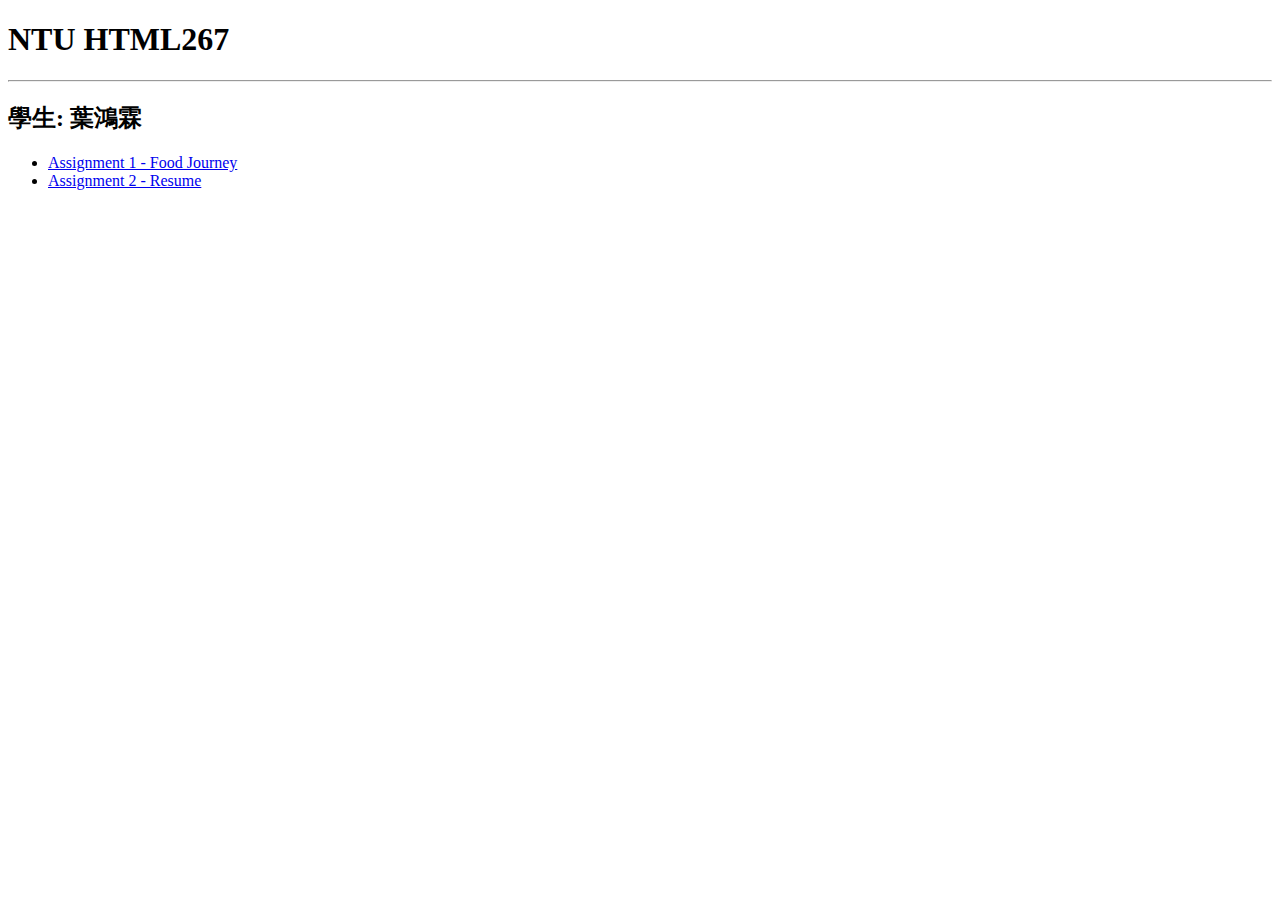
==== html267/index.html @ e6fee7a8 "refine main page and hw2" ====
<!DOCTYPE html>
<html lang="en">

<head>
    <meta charset="UTF-8">
    <link rel="stylesheet" type="text/css" href="https://necolas.github.io/normalize.css/">
    <link type="text/css" rel="stylesheet" href="../css/html267.css">
    <title>HTML267-Homework</title>
</head>

<body>
    <h1>NTU HTML267</h1>
    <hr>
    <h2>學生: 葉鴻霖</h2>
    <!--
    ul>(li>a{item})*4
    -->
    <ul>
        <li><a href="homework1/hw1.html">Assignment 1 - Food Journey</a></li>
        <li><a href="homework2/hw2.html">Assignment 2 - Resume</a></li>
    </ul>
    <!--
    <img src="images/clever-coding-cards.jpg" alt="Clever Coding" width="200">
    -->
</body>

</html>
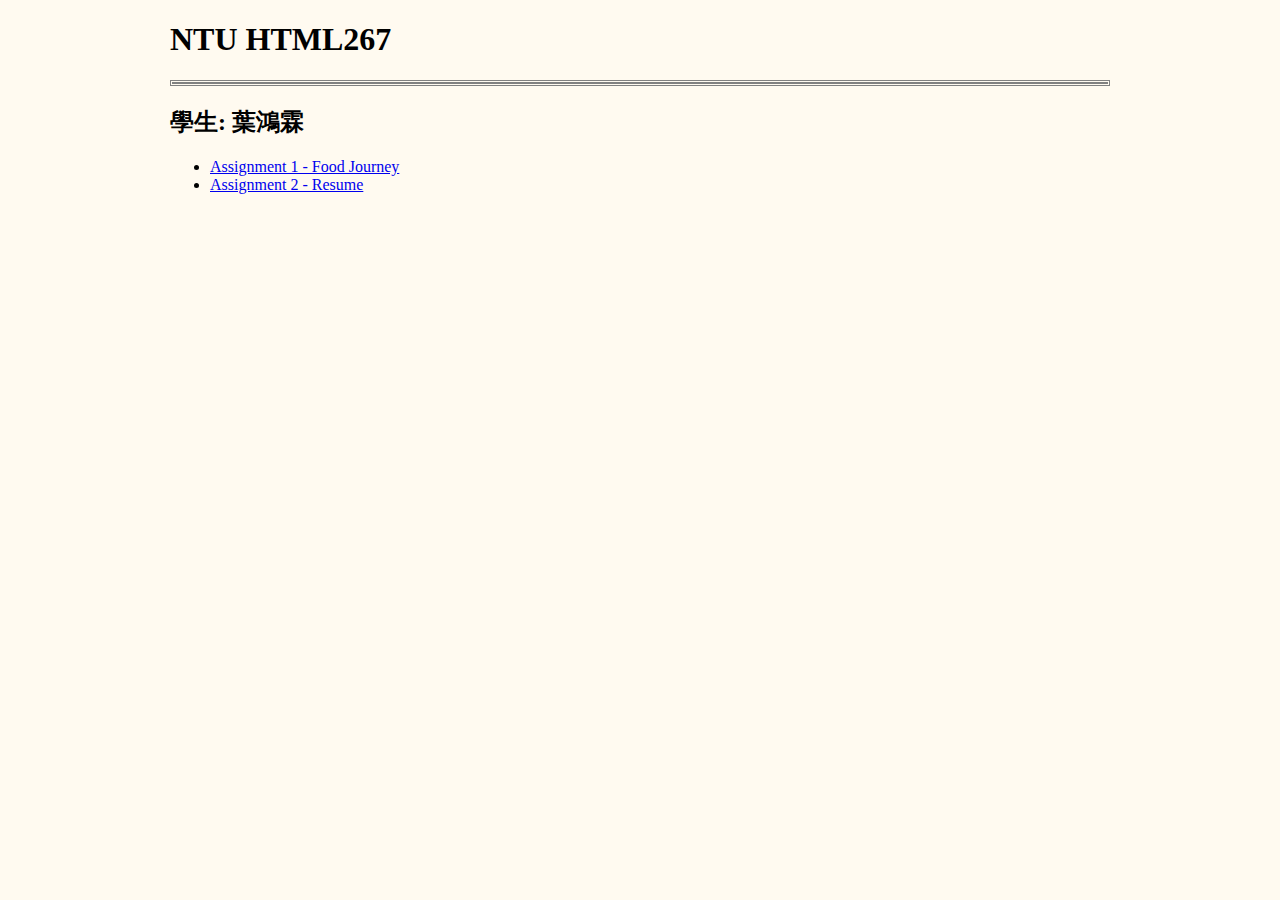
==== commit 37f8d7f1: "Correct css path for main page" ====
--- a/html267/index.html
+++ b/html267/index.html
@@ -4,7 +4,7 @@
 <head>
     <meta charset="UTF-8">
     <link rel="stylesheet" type="text/css" href="https://necolas.github.io/normalize.css/">
-    <link type="text/css" rel="stylesheet" href="../css/html267.css">
+    <link type="text/css" rel="stylesheet" href="css/html267.css">
     <title>HTML267-Homework</title>
 </head>
 
--- a/html267/css/html267.css
+++ b/html267/css/html267.css
@@ -0,0 +1,10 @@
+body{
+    background-color: floralwhite;
+    max-width: 940px;
+    min-width: 720px;
+    margin: 10px auto 10px auto;
+}
+
+hr{
+    border: double;
+}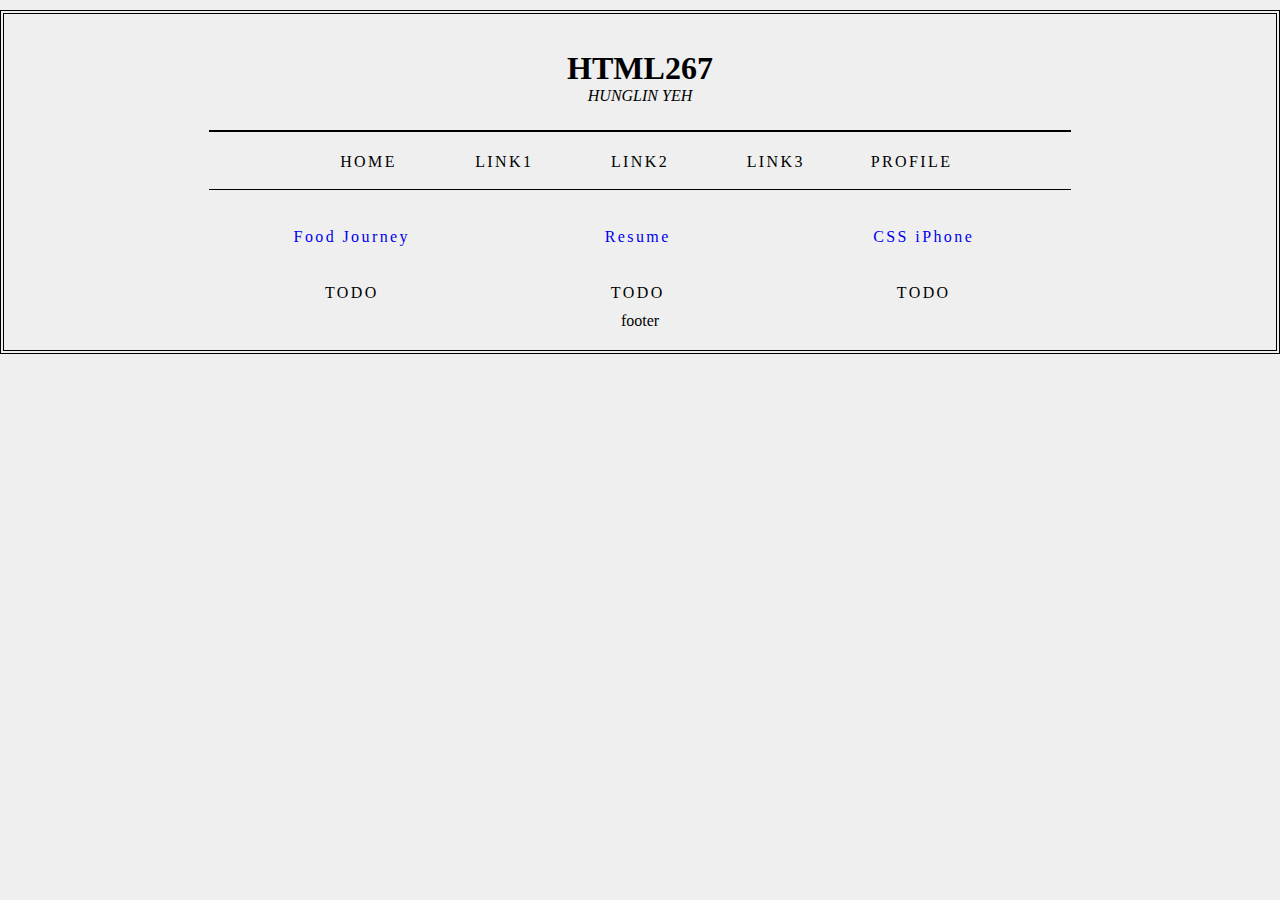
==== commit 945a4f75: "add hw3 and update main page" ====
--- a/html267/index.html
+++ b/html267/index.html
@@ -3,25 +3,64 @@
 
 <head>
     <meta charset="UTF-8">
-    <link rel="stylesheet" type="text/css" href="https://necolas.github.io/normalize.css/">
+<!--    <link rel="stylesheet" type="text/css" href="https://necolas.github.io/normalize.css/">-->
     <link type="text/css" rel="stylesheet" href="css/html267.css">
-    <title>HTML267-Homework</title>
+    <title>HTML267-HUNGLIN YEH</title>
 </head>
 
 <body>
-    <h1>NTU HTML267</h1>
-    <hr>
-    <h2>學生: 葉鴻霖</h2>
-    <!--
-    ul>(li>a{item})*4
-    -->
-    <ul>
-        <li><a href="homework1/hw1.html">Assignment 1 - Food Journey</a></li>
-        <li><a href="homework2/hw2.html">Assignment 2 - Resume</a></li>
-    </ul>
-    <!--
-    <img src="images/clever-coding-cards.jpg" alt="Clever Coding" width="200">
-    -->
+    <header>
+        <h1>HTML267</h1>
+        <p><i>HUNGLIN YEH</i></p>
+    </header>
+    <div class="nav_container">
+        <nav>
+            <ul>
+                <li>
+                    <a href="#">HOME</a>
+                    <a href="#">LINK1</a>
+                    <a href="#">LINK2</a>
+                    <a href="#">LINK3</a>
+                    <a href="#">PROFILE</a>
+                </li>
+            </ul>
+        </nav>
+    </div>
+        
+    <div class="content">
+        <div class="thumbnail">
+            <a href="homework1/hw1.html">
+                <img src="http://placehold.it/350x250" alt="">
+                <p>Food Journey</p>
+            </a>
+        </div>
+        <div class="thumbnail">
+            <a href="homework2/hw2.html">
+                <img src="http://placehold.it/350x250" alt="">
+                <p>Resume</p>
+            </a>
+        </div>
+        <div class="thumbnail">
+            <a href="homework3/index.html">
+                <img src="http://placehold.it/350x250" alt="">
+                <p>CSS iPhone</p>  
+            </a>
+        </div>
+        <div class="thumbnail">
+            <img src="http://placehold.it/350x250" alt="">
+            <p>TODO</p>
+        </div>
+        <div class="thumbnail">
+            <img src="http://placehold.it/350x250" alt="">
+            <p>TODO</p>
+        </div>
+        <div class="thumbnail">
+            <img src="http://placehold.it/350x250" alt="">
+            <p>TODO</p>
+        </div>
+    </div>
+    <footer>footer</footer>
+ 
 </body>
 
 </html>
--- a/html267/css/html267.css
+++ b/html267/css/html267.css
@@ -1,10 +1,91 @@
-body{
-    background-color: floralwhite;
-    max-width: 940px;
-    min-width: 720px;
-    margin: 10px auto 10px auto;
+*{
+    margin: 0;
+    padding: 0;
+    box-sizing: border-box;
 }
 
-hr{
-    border: double;
+body{
+    margin: 10px auto;
+    padding: 20px;
+    border: 4px double #000;
+    background-color: #efefef;
+}
+/*
+nav,
+header,
+.container,
+.content,
+.box,
+.thumbnail,
+aside,
+footer {
+    border: 1px solid #444;
+}
+*/
+
+header{
+    height: 80px;
+    text-align: center;
+    margin-top: 16px;
+}
+
+header h1{
+/*    padding: 20px;*/
+}
+
+nav{
+    width: 70%;
+    height: 60px;
+    line-height: 60px;
+    margin: 0 auto 10px auto;
+    letter-spacing: 0.15em;
+    border-top: 2px solid #000;
+    border-bottom: 1px solid #000;
+    text-align: center;
+}
+
+nav ul{
+    list-style: none;
+}
+
+nav a{
+    display: inline-block;
+    text-decoration: none;
+    color: #000;
+    width: 15%;
+}
+
+.content {
+    width: 70%;
+    margin: 0 auto;
+    overflow: auto;
+}
+
+.thumbnail{
+    width: 32%;
+    float: left;
+    padding: 5px;
+    margin: 5px;
+    overflow: auto;
+    color: #000;
+    letter-spacing: 0.15em;
+    text-align: center
+}
+
+.thumbnail img{
+    width: 100%;
+}
+
+.thumbnail a{
+    text-decoration: none;
+}
+
+.nav_container {
+    overflow: auto;
+}
+
+footer{
+    width: 70%;
+    margin: 0 auto;
+    text-align: center
 }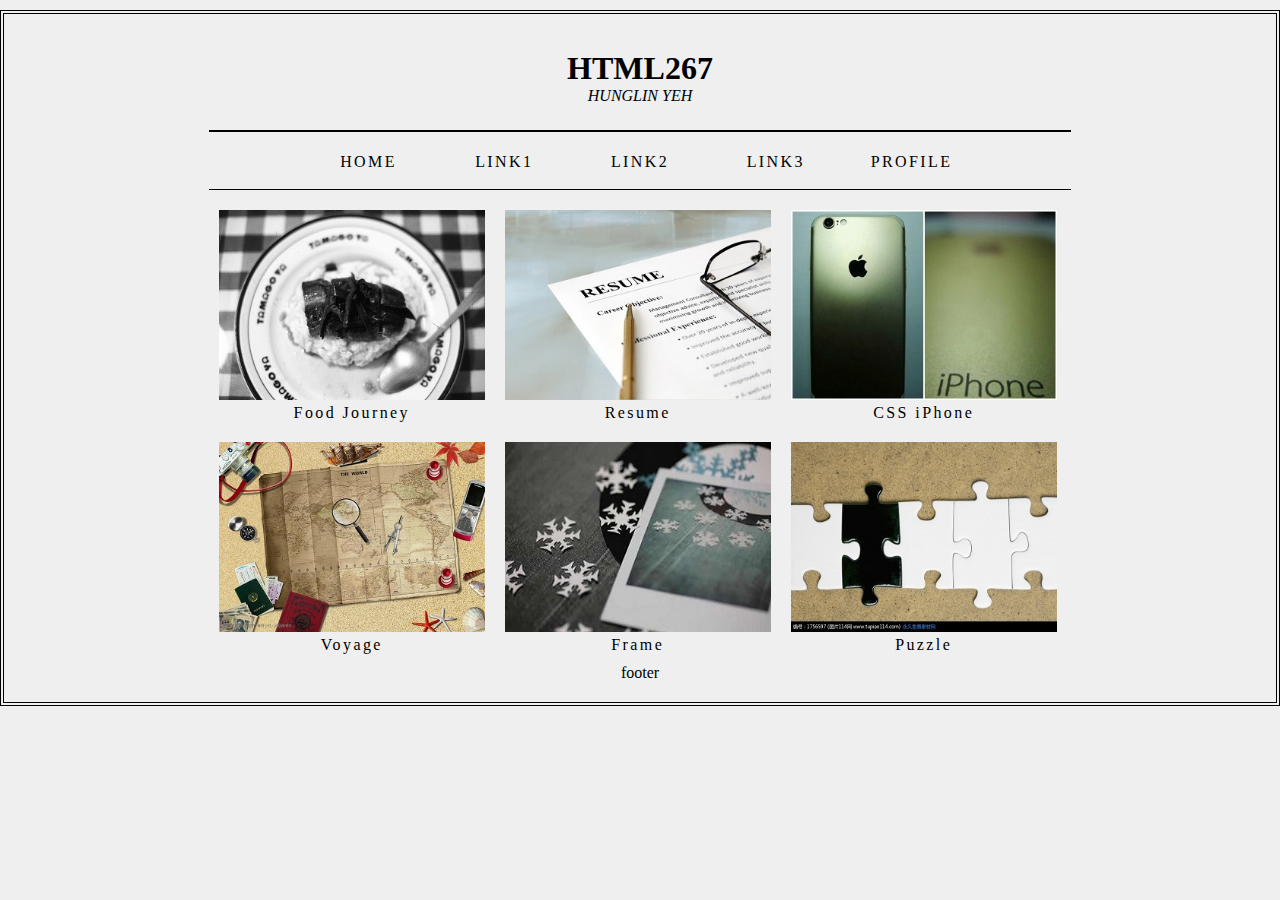
==== commit c2293feb: "Add thumb photos in main page" ====
--- a/html267/index.html
+++ b/html267/index.html
@@ -30,33 +30,33 @@
     <div class="content">
         <div class="thumbnail">
             <a href="homework1/hw1.html">
-                <img src="http://placehold.it/350x250" alt="">
+                <img src="images/foodjourney_thumb_350_250.jpg" alt="">
                 <p>Food Journey</p>
             </a>
         </div>
         <div class="thumbnail">
             <a href="homework2/hw2.html">
-                <img src="http://placehold.it/350x250" alt="">
+                <img src="images/Resume_thumb_350_250.jpg" alt="">
                 <p>Resume</p>
             </a>
         </div>
         <div class="thumbnail">
             <a href="homework3/index.html">
-                <img src="http://placehold.it/350x250" alt="">
+                <img src="images/iphone_thumb2_350_250.jpg" alt="">
                 <p>CSS iPhone</p>  
             </a>
         </div>
         <div class="thumbnail">
-            <img src="http://placehold.it/350x250" alt="">
-            <p>TODO</p>
+            <img src="images/Album_thumb_350_250.jpg" alt="">
+            <p>Voyage</p>
         </div>
         <div class="thumbnail">
-            <img src="http://placehold.it/350x250" alt="">
-            <p>TODO</p>
+            <img src="images/frame_thumb_350_250.jpg" alt="">
+            <p>Frame</p>
         </div>
         <div class="thumbnail">
-            <img src="http://placehold.it/350x250" alt="">
-            <p>TODO</p>
+            <img src="images/puzzle_thumb_350_250.jpg" alt="">
+            <p>Puzzle</p>
         </div>
     </div>
     <footer>footer</footer>
--- a/html267/css/html267.css
+++ b/html267/css/html267.css
@@ -78,6 +78,7 @@
 
 .thumbnail a{
     text-decoration: none;
+    color: #000;
 }
 
 .nav_container {
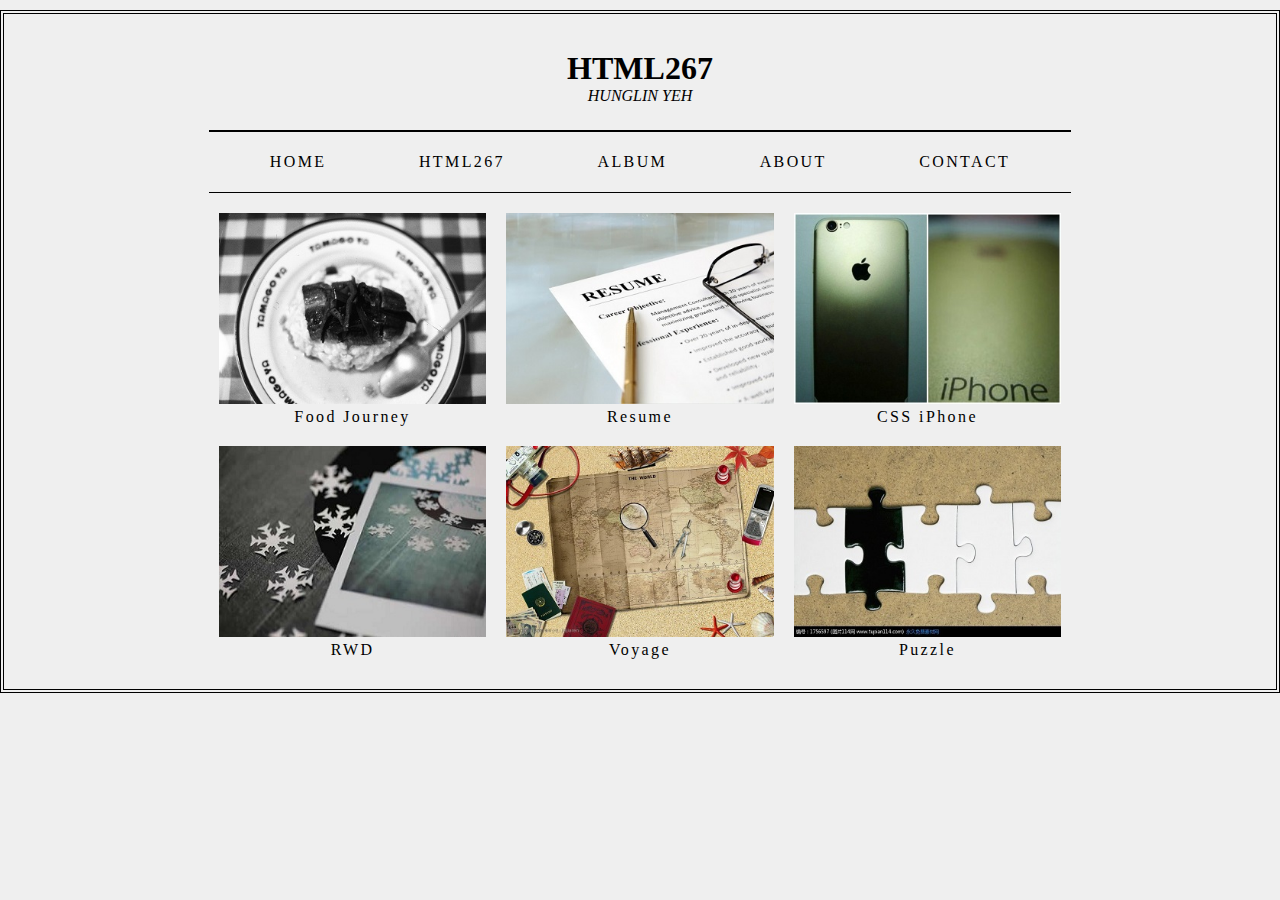
==== commit d8f19be8: "adding RWD and drop-down menu" ====
--- a/html267/index.html
+++ b/html267/index.html
@@ -16,50 +16,71 @@
     <div class="nav_container">
         <nav>
             <ul>
-                <li>
-                    <a href="#">HOME</a>
-                    <a href="#">LINK1</a>
-                    <a href="#">LINK2</a>
-                    <a href="#">LINK3</a>
-                    <a href="#">PROFILE</a>
-                </li>
+                <li><a class="active" href="#home">HOME</a></li>               
+                <li class="dropdown">
+                    <a href="#" class="dropbtn">HTML267</a>
+                    <div class="dropdown-content">
+                        <a href="homework1/hw1.html" target="_blank">Food</a>
+                        <a href="homework3/index.html" target="_blank">CSS</a>
+                        <a href="RWD/index.html" target="_blank">RWD</a>
+                    </div>
+                </li> 
+                <li><a href="#">ALBUM</a></li>
+                <li><a href="#">ABOUT</a></li>
+                <li><a href="#">CONTACT</a></li>       
             </ul>
         </nav>
-    </div>
-        
+    </div>  
+   
     <div class="content">
-        <div class="thumbnail">
-            <a href="homework1/hw1.html">
-                <img src="images/foodjourney_thumb_350_250.jpg" alt="">
-                <p>Food Journey</p>
-            </a>
-        </div>
-        <div class="thumbnail">
-            <a href="homework2/hw2.html">
-                <img src="images/Resume_thumb_350_250.jpg" alt="">
-                <p>Resume</p>
-            </a>
-        </div>
-        <div class="thumbnail">
-            <a href="homework3/index.html">
-                <img src="images/iphone_thumb2_350_250.jpg" alt="">
-                <p>CSS iPhone</p>  
-            </a>
-        </div>
-        <div class="thumbnail">
-            <img src="images/Album_thumb_350_250.jpg" alt="">
-            <p>Voyage</p>
-        </div>
-        <div class="thumbnail">
-            <img src="images/frame_thumb_350_250.jpg" alt="">
-            <p>Frame</p>
-        </div>
-        <div class="thumbnail">
-            <img src="images/puzzle_thumb_350_250.jpg" alt="">
-            <p>Puzzle</p>
+        <div class="row3">
+            <div class="col-md-4 col-sm-6">
+                <div class="thumbnail">
+                    <a href="homework1/hw1.html" target="_blank">
+                        <img src="images/foodjourney_thumb_350_250.jpg" alt="">
+                        <p>Food Journey</p>
+                    </a>                
+                </div>
+            </div>
+            <div class="col-md-4 col-sm-6">
+                <div class="thumbnail">
+                    <a href="homework2/hw2.html" target="_blank">
+                        <img src="images/Resume_thumb_350_250.jpg" alt="">
+                        <p>Resume</p>
+                    </a>              
+                </div>
+            </div>
+            <div class="col-md-4 col-sm-6">
+                <div class="thumbnail">
+                    <a href="homework3/index.html" target="_blank">
+                        <img src="images/iphone_thumb2_350_250.jpg" alt="">
+                        <p>CSS iPhone</p>  
+                    </a>              
+                </div>
+            </div>
+            <div class="col-md-4 col-sm-6">
+                <div class="thumbnail">
+                   <a href="RWD/index.html" target="_blank">
+                        <img src="images/frame_thumb_350_250.jpg" alt="">
+                        <p>RWD</p>               
+                   </a>                
+                </div>
+            </div>
+            <div class="col-md-4 col-sm-6">
+                <div class="thumbnail">
+                <img src="images/Album_thumb_350_250.jpg" alt="">
+                <p>Voyage</p>                
+                </div>
+            </div>
+            <div class="col-md-4 col-sm-6">
+                <div class="thumbnail">
+                <img src="images/puzzle_thumb_350_250.jpg" alt="">
+                <p>Puzzle</p>               
+                </div>
+            </div>
         </div>
     </div>
-    <footer>footer</footer>
+<!--    <footer>footer</footer>-->
  
 </body>
 
--- a/html267/css/html267.css
+++ b/html267/css/html267.css
@@ -9,6 +9,152 @@
     padding: 20px;
     border: 4px double #000;
     background-color: #efefef;
+}
+
+.row:after{
+    content: "";
+    clear: both;
+    display: block;
+}
+
+/*col基本設定*/
+
+[class*="col-"] {
+    width: 100%; 
+    float: left;
+/*    border: 1px solid black;*/
+/*    padding: 5px;*/
+/*    background-color: antiquewhite;*/
+}
+
+/*PC screen set to >=992px*/
+@media screen and (min-width:992px){
+    .col-md-1 {
+        width: calc(100% * 1 / 12);
+    }
+
+    .col-md-2 {
+        width: calc(100% * 2 / 12);
+    }
+
+    .col-md-3 {
+        width: calc(100% * 3 / 12);
+    }
+
+    .col-md-4 {
+        width: calc(100% * 4 / 12);
+    }
+
+    .col-md-5 {
+        width: calc(100% * 5 / 12);
+    }
+
+    .col-md-6 {
+        width: calc(100% * 6 / 12);
+    }
+
+    .col-md-7 {
+        width: calc(100% * 7 / 12);
+    }
+
+    .col-md-8 {
+        width: calc(100% * 8 / 12);
+    }
+
+    .col-md-9 {
+        width: calc(100% * 9 / 12);
+    }
+
+    .col-md-10 {
+        width: calc(100% * 10 / 12);
+    }
+
+    .col-md-11 {
+        width: calc(100% * 11 / 12);
+    }
+
+    .col-md-12 {
+        width: calc(100% * 12 / 12);
+    }
+}
+
+/*Tablet and small screen set to >=768px and <=992px*/
+@media screen and (min-width:768px) and (max-width:991px){
+    .col-sm-1 {
+        width: calc(100% * 1 / 12);
+    }
+
+    .col-sm-2 {
+        width: calc(100% * 2 / 12);
+    }
+
+    .col-sm-3 {
+        width: calc(100% * 3 / 12);
+    }
+
+    .col-sm-4 {
+        width: calc(100% * 4 / 12);
+    }
+
+    .col-sm-5 {
+        width: calc(100% * 5 / 12);
+    }
+
+    .col-sm-6 {
+        width: calc(100% * 6 / 12);
+    }
+
+    .col-sm-7 {
+        width: calc(100% * 7 / 12);
+    }
+
+    .col-sm-8 {
+        width: calc(100% * 8 / 12);
+    }
+
+    .col-sm-9 {
+        width: calc(100% * 9 / 12);
+    }
+
+    .col-sm-10 {
+        width: calc(100% * 10 / 12);
+    }
+
+    .col-sm-11 {
+        width: calc(100% * 11 / 12);
+    }
+
+    .col-sm-12 {
+        width: calc(100% * 12 / 12);
+    }
+}
+
+
+.row3 {
+    width: 100%;
+    margin: 0 auto;
+    overflow: auto;
+}
+
+.thumbnail{
+    width: 100%;
+/*    margin: 0px 5px 0px 5px;*/
+/*    margin: 10px;*/
+    margin: 0 auto;
+    padding: 10px;
+/*    border: 1px solid #aaa7a7;*/
+    text-align: center;
+    letter-spacing: 0.15em;
+}
+.thumbnail img{
+    width: 100%;
+    
+/*    padding: 10px;*/
+/*    height: 100px;*/
+/*    border-radius: 10px;
+    */
+/*    border-radius: 50%;*/
+/*    max-width: 100%;*/
 }
 /*
 nav,
@@ -23,6 +169,20 @@
 }
 */
 
+.thumbnail a{
+    text-decoration: none;
+    color: #000;
+/*    text-align: center;*/
+}
+
+.thumbnail a:hover{
+/*    background-color: #111;*/
+    color: gray;
+    font-style: italic;
+    font-weight: bold;
+/*    font-size: 15px;*/
+}
+
 header{
     height: 80px;
     text-align: center;
@@ -35,24 +195,83 @@
 
 nav{
     width: 70%;
-    height: 60px;
+/*    height: 60px;*/
     line-height: 60px;
     margin: 0 auto 10px auto;
     letter-spacing: 0.15em;
     border-top: 2px solid #000;
     border-bottom: 1px solid #000;
     text-align: center;
+/*    overflow: auto;*/
+/*    overflow: hidden;*/
 }
 
 nav ul{
     list-style: none;
-}
-
-nav a{
+/*    overflow: auto;*/
+/*    overflow-x: auto*/
+/*    overflow-y: auto;*/
+/*    overflow: hidden;*/
+}
+
+li{
+/*    float: left;*/
     display: inline-block;
+/*    display: block;*/
+}
+
+nav a, .dropbtn{
+/*    display: inline-block;*/
+    display: block;
     text-decoration: none;
     color: #000;
-    width: 15%;
+    padding: 0px 30px 0px 30px;
+    margin: 0 13px;
+/*    width: 100%;*/
+/*    width: 15%;*/
+/*    overflow: auto;*/
+}
+
+nav li a:hover, .dropdown:hover .dropbtn{
+    background-color: #111;
+    color: white;
+}
+
+li.dropdown{
+    display: inline-block;
+/*    display: block;*/
+    position: relative;
+    
+}
+
+.dropdown-content{
+    display: none;
+    position: absolute;
+    left: 13px;
+    background-color: #f9f9f9;
+    min-width: 146px;
+/*    height: 20px;*/
+/*    box-shadow: 0px 8px 16px 0px rgba(0,0,0,0.2);    */
+}
+
+.dropdown-content a{
+    color: black;
+/*    padding: 12px 16px;*/
+    text-decoration: none;
+/*    display: block;*/
+/*    text-align: left;*/
+    text-align: center;
+/*    width: 100%;*/
+    
+}
+
+.dropdown-content a:hover{
+    background-color: #e3e3e3;
+    color: black;
+}
+
+.dropdown:hover .dropdown-content {
+    display: block;
 }
 
 .content {
@@ -61,6 +280,7 @@
     overflow: auto;
 }
 
+/*
 .thumbnail{
     width: 32%;
     float: left;
@@ -76,13 +296,11 @@
     width: 100%;
 }
 
-.thumbnail a{
-    text-decoration: none;
-    color: #000;
-}
+*/
 
 .nav_container {
-    overflow: auto;
+/*    overflow: auto;*/
+/*    overflow: hidden;*/
 }
 
 footer{
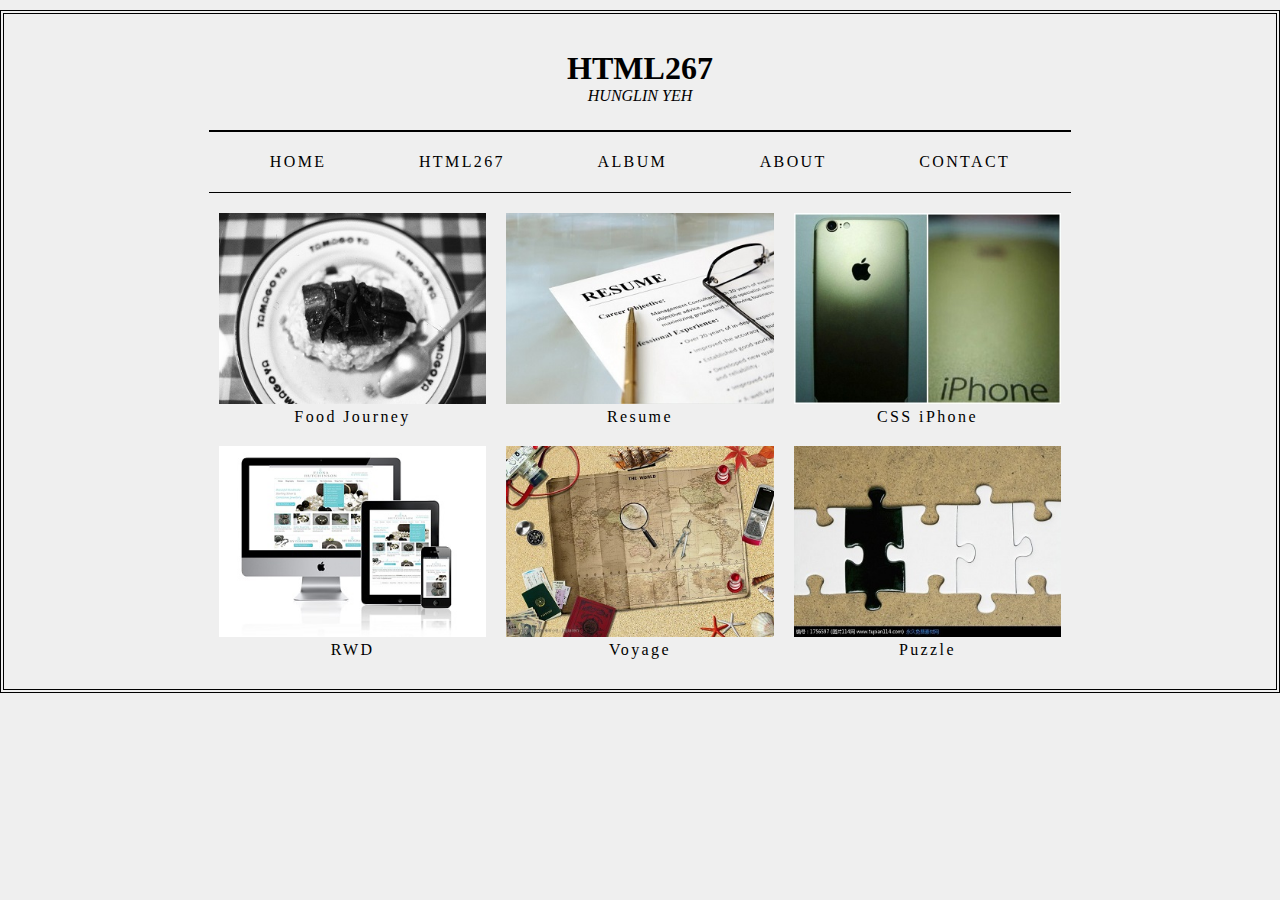
==== commit e2934d18: "Updating RWD photo" ====
--- a/html267/index.html
+++ b/html267/index.html
@@ -61,7 +61,7 @@
             <div class="col-md-4 col-sm-6">
                 <div class="thumbnail">
                    <a href="RWD/index.html" target="_blank">
-                        <img src="images/frame_thumb_350_250.jpg" alt="">
+                        <img src="images/RWD_01_350_250.jpg" alt="">
                         <p>RWD</p>               
                    </a>                
                 </div>
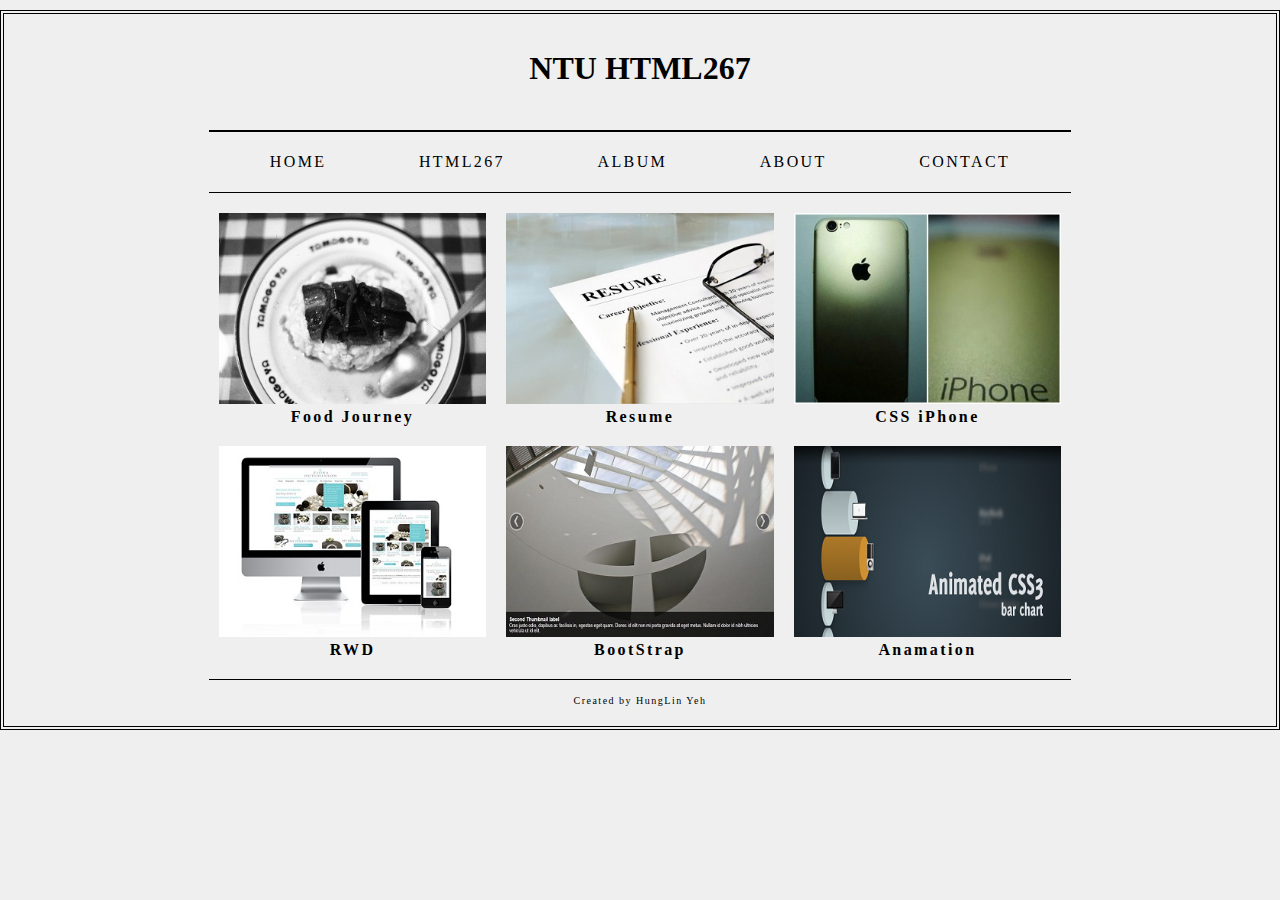
==== commit 094d3158: "massive updates for all pages" ====
--- a/html267/index.html
+++ b/html267/index.html
@@ -3,85 +3,96 @@
 
 <head>
     <meta charset="UTF-8">
-<!--    <link rel="stylesheet" type="text/css" href="https://necolas.github.io/normalize.css/">-->
+    <!--    <link rel="stylesheet" type="text/css" href="https://necolas.github.io/normalize.css/">-->
+    <link rel="stylesheet" href="css/animate.css">
     <link type="text/css" rel="stylesheet" href="css/html267.css">
     <title>HTML267-HUNGLIN YEH</title>
 </head>
 
 <body>
     <header>
-        <h1>HTML267</h1>
-        <p><i>HUNGLIN YEH</i></p>
+        <h1>NTU HTML267</h1>
     </header>
     <div class="nav_container">
         <nav>
             <ul>
-                <li><a class="active" href="#home">HOME</a></li>               
+                <li><a class="active" href="#home">HOME</a></li>
                 <li class="dropdown">
                     <a href="#" class="dropbtn">HTML267</a>
                     <div class="dropdown-content">
-                        <a href="homework1/hw1.html" target="_blank">Food</a>
-                        <a href="homework3/index.html" target="_blank">CSS</a>
+                        <a href="Food/index.html" target="_blank">Food</a>
+                        <a href="resume/hw2.html" target="_blank">Resume</a>
+                        <a href="iphone/index.html" target="_blank">CSS</a>
                         <a href="RWD/index.html" target="_blank">RWD</a>
                     </div>
-                </li> 
+                </li>
                 <li><a href="#">ALBUM</a></li>
-                <li><a href="#">ABOUT</a></li>
-                <li><a href="#">CONTACT</a></li>       
+                <li><a href="resume/hw2.html">ABOUT</a></li>
+                <li><a href="#">CONTACT</a></li>
             </ul>
         </nav>
-    </div>  
-   
-    <div class="content">
+    </div>
+
+    <div class="content" id="main-frame">
         <div class="row3">
             <div class="col-md-4 col-sm-6">
-                <div class="thumbnail">
-                    <a href="homework1/hw1.html" target="_blank">
+                <div class="thumbnail wow fadeInLeft" data-wow-duration="3s" data-wow-delay="1s" data-wow-iteration="1" data-wow-offset="100">
+                    <a href="Food/index.html" target="_blank">
                         <img src="images/foodjourney_thumb_350_250.jpg" alt="">
                         <p>Food Journey</p>
-                    </a>                
+                    </a>
                 </div>
             </div>
             <div class="col-md-4 col-sm-6">
-                <div class="thumbnail">
-                    <a href="homework2/hw2.html" target="_blank">
+                <div class="thumbnail wow fadeInDown" data-wow-duration="3s" data-wow-delay="1s" data-wow-iteration="1" data-wow-offset="100">
+                    <a href="resume/hw2.html" target="_blank">
                         <img src="images/Resume_thumb_350_250.jpg" alt="">
                         <p>Resume</p>
-                    </a>              
+                    </a>
                 </div>
             </div>
             <div class="col-md-4 col-sm-6">
-                <div class="thumbnail">
-                    <a href="homework3/index.html" target="_blank">
+                <div class="thumbnail wow fadeInRight" data-wow-duration="3s" data-wow-delay="1s" data-wow-iteration="1" data-wow-offset="100">
+                    <a href="iphone/index.html" target="_blank">
                         <img src="images/iphone_thumb2_350_250.jpg" alt="">
-                        <p>CSS iPhone</p>  
-                    </a>              
+                        <p>CSS iPhone</p>
+                    </a>
                 </div>
             </div>
             <div class="col-md-4 col-sm-6">
-                <div class="thumbnail">
-                   <a href="RWD/index.html" target="_blank">
+                <div class="thumbnail wow fadeInLeft" data-wow-duration="3s" data-wow-delay="1s" data-wow-iteration="1" data-wow-offset="100">
+                    <a href="RWD/index.html" target="_blank">
                         <img src="images/RWD_01_350_250.jpg" alt="">
-                        <p>RWD</p>               
-                   </a>                
+                        <p>RWD</p>
+                    </a>
                 </div>
             </div>
             <div class="col-md-4 col-sm-6">
-                <div class="thumbnail">
-                <img src="images/Album_thumb_350_250.jpg" alt="">
-                <p>Voyage</p>                
+                <div class="thumbnail wow fadeInUp" data-wow-duration="3s" data-wow-delay="1s" data-wow-iteration="1" data-wow-offset="100">
+                    <a href="BS/bootstrap.html" target="_blank">
+                        <img src="images/Carousel-header_350_250.jpg" alt="">
+                        <p>BootStrap</p>
+                    </a>
                 </div>
             </div>
             <div class="col-md-4 col-sm-6">
-                <div class="thumbnail">
-                <img src="images/puzzle_thumb_350_250.jpg" alt="">
-                <p>Puzzle</p>               
+                <div class="thumbnail wow fadeInRight" data-wow-duration="3s" data-wow-delay="1s" data-wow-iteration="1" data-wow-offset="100">
+                    <a href="animation/index.html" target="_blank">
+                        <img src="images/Animation_350_250.png" alt="">
+                        <p>Anamation</p>
+                    </a>
                 </div>
             </div>
         </div>
     </div>
-<!--    <footer>footer</footer>-->
- 
+
+    <footer>Created by HungLin Yeh</footer>
+
+    <script src="scripts/wow.min.js"></script>
+    <script>
+        new WOW().init();
+    </script>
+
 </body>
 
 </html>
--- a/html267/css/html267.css
+++ b/html267/css/html267.css
@@ -145,7 +145,13 @@
 /*    border: 1px solid #aaa7a7;*/
     text-align: center;
     letter-spacing: 0.15em;
-}
+    font-weight: bold;
+/*    overflow: auto;*/
+    transition: 1s;
+    -webkit-transition: 1s;
+}
+
+
 .thumbnail img{
     width: 100%;
     
@@ -172,16 +178,25 @@
 .thumbnail a{
     text-decoration: none;
     color: #000;
-/*    text-align: center;*/
+    transition: 0.1s;
+    -webkit-transition: 0.1s;
+}
+
+.thumbnail:hover{
+    background-color: gray;
+    color: white;
 }
 
 .thumbnail a:hover{
-/*    background-color: #111;*/
-    color: gray;
+/*
+    color: white;
+    background-color: black;
     font-style: italic;
     font-weight: bold;
-/*    font-size: 15px;*/
-}
+*/
+    color: white;
+}
+
 
 header{
     height: 80px;
@@ -263,6 +278,7 @@
     text-align: center;
 /*    width: 100%;*/
     
+    
 }
 
 .dropdown-content a:hover{
@@ -272,6 +288,7 @@
 
 .dropdown:hover .dropdown-content {
     display: block;
+    z-index: 99;
 }
 
 .content {
@@ -305,6 +322,16 @@
 
 footer{
     width: 70%;
-    margin: 0 auto;
-    text-align: center
-}+    margin:  auto;
+    margin-top: 10px;
+    text-align: center;
+    letter-spacing: 0.15em;
+    font-size: 10px;
+    border-top: 1px solid #000;
+    padding-top: 15px;
+}
+/*
+.thumbnail-text:hover {
+    color: red;
+}
+*/
